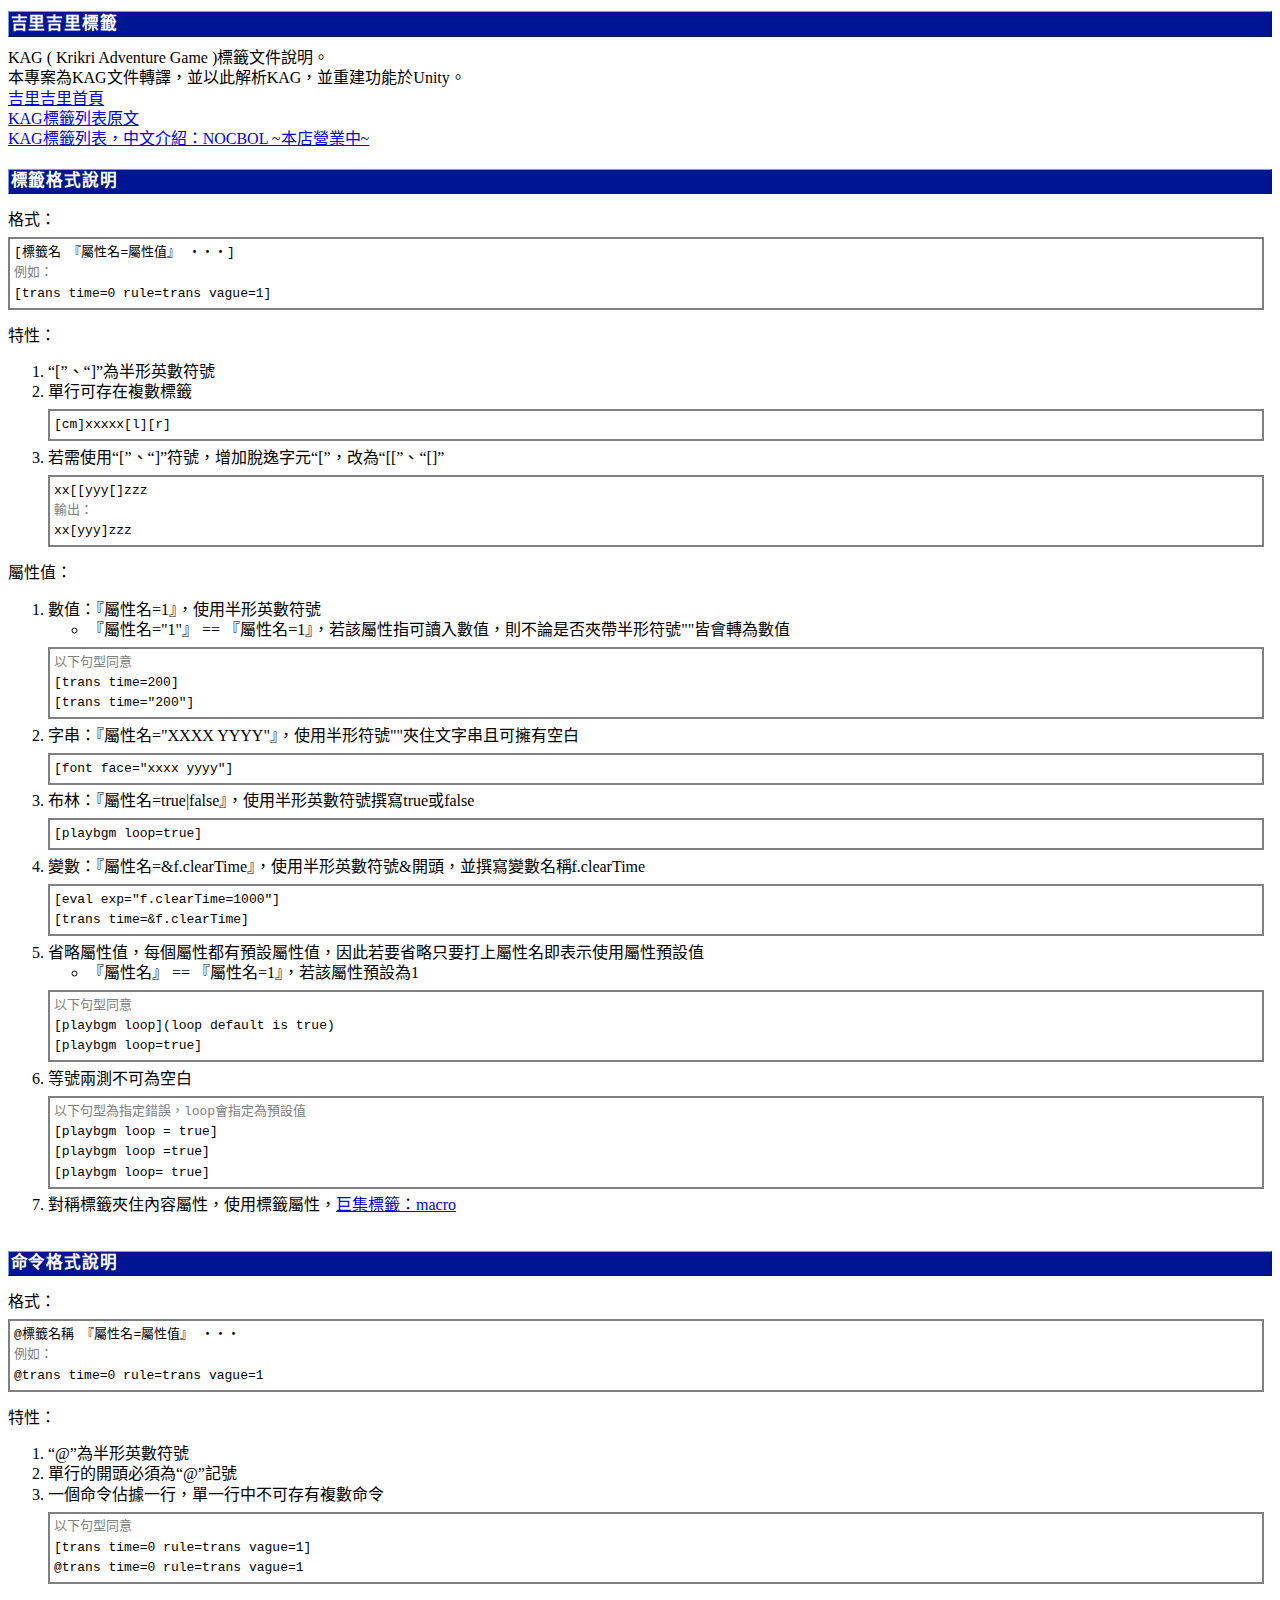
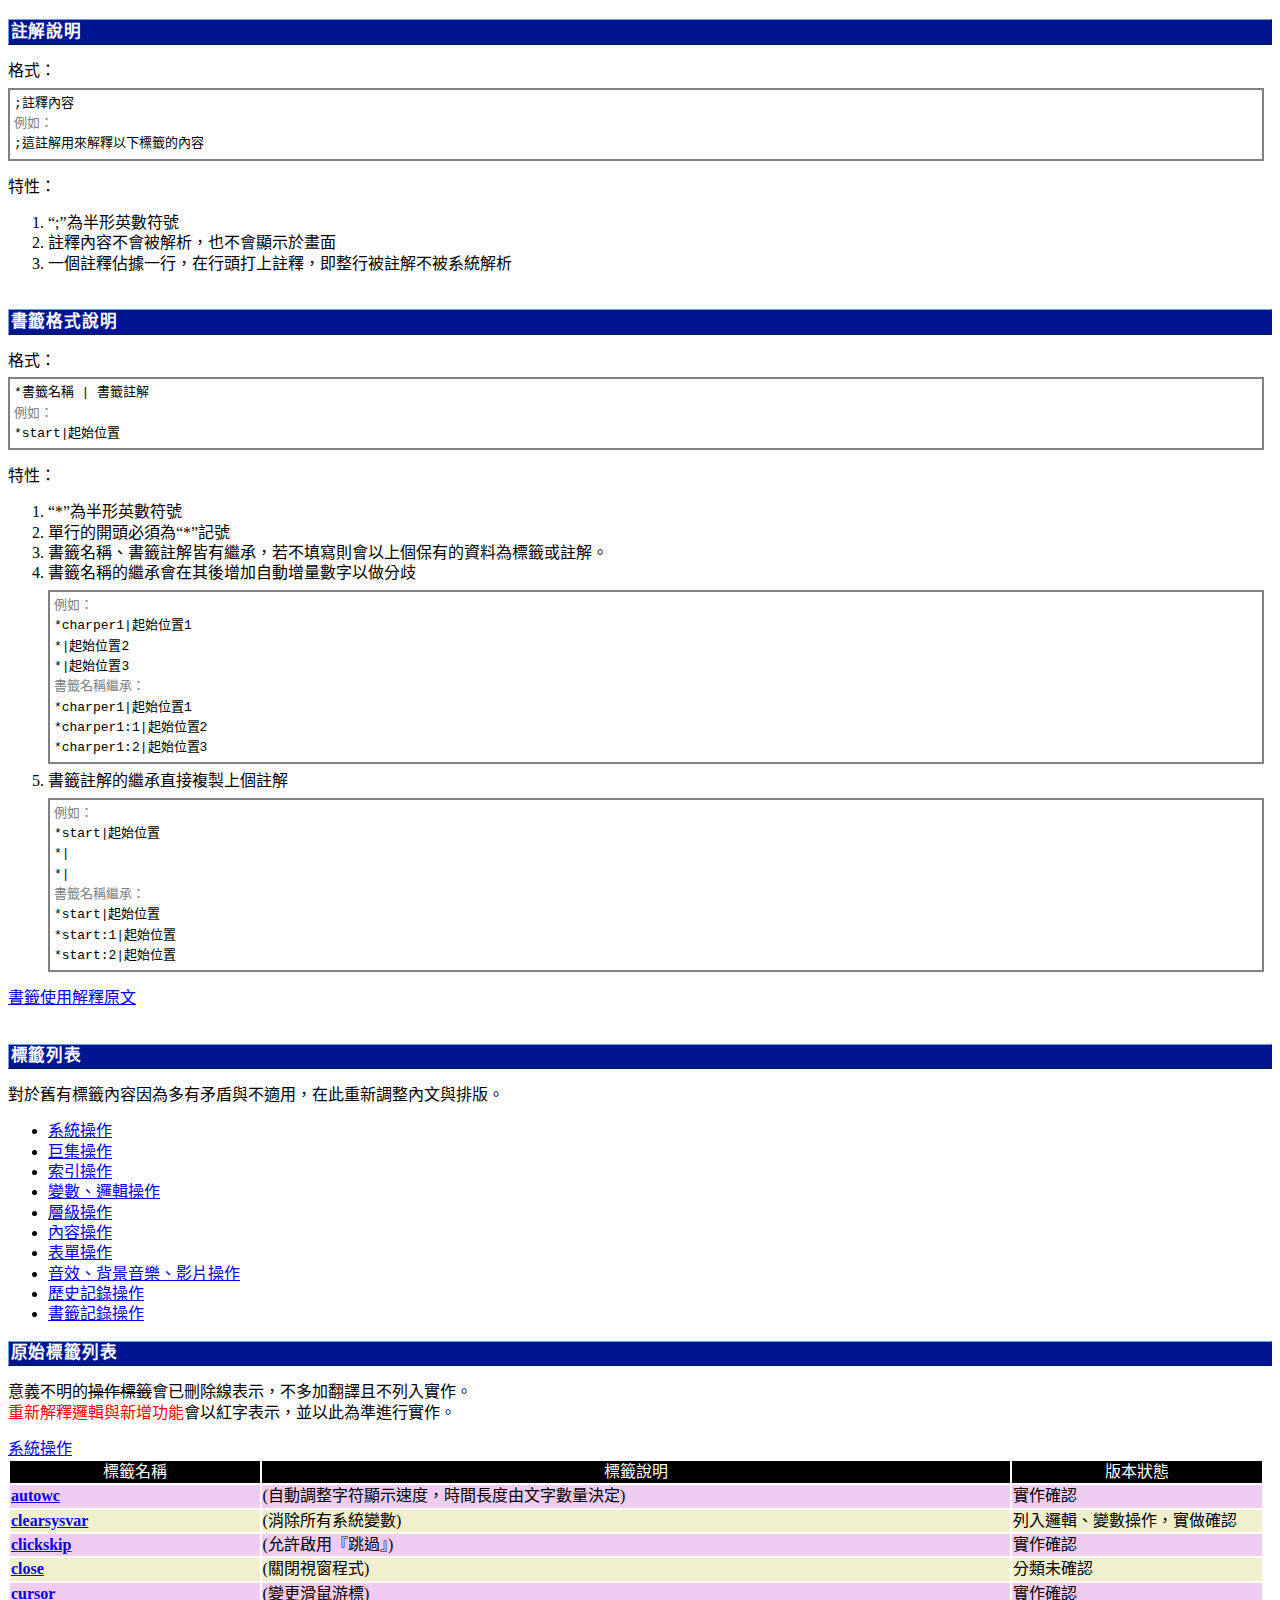
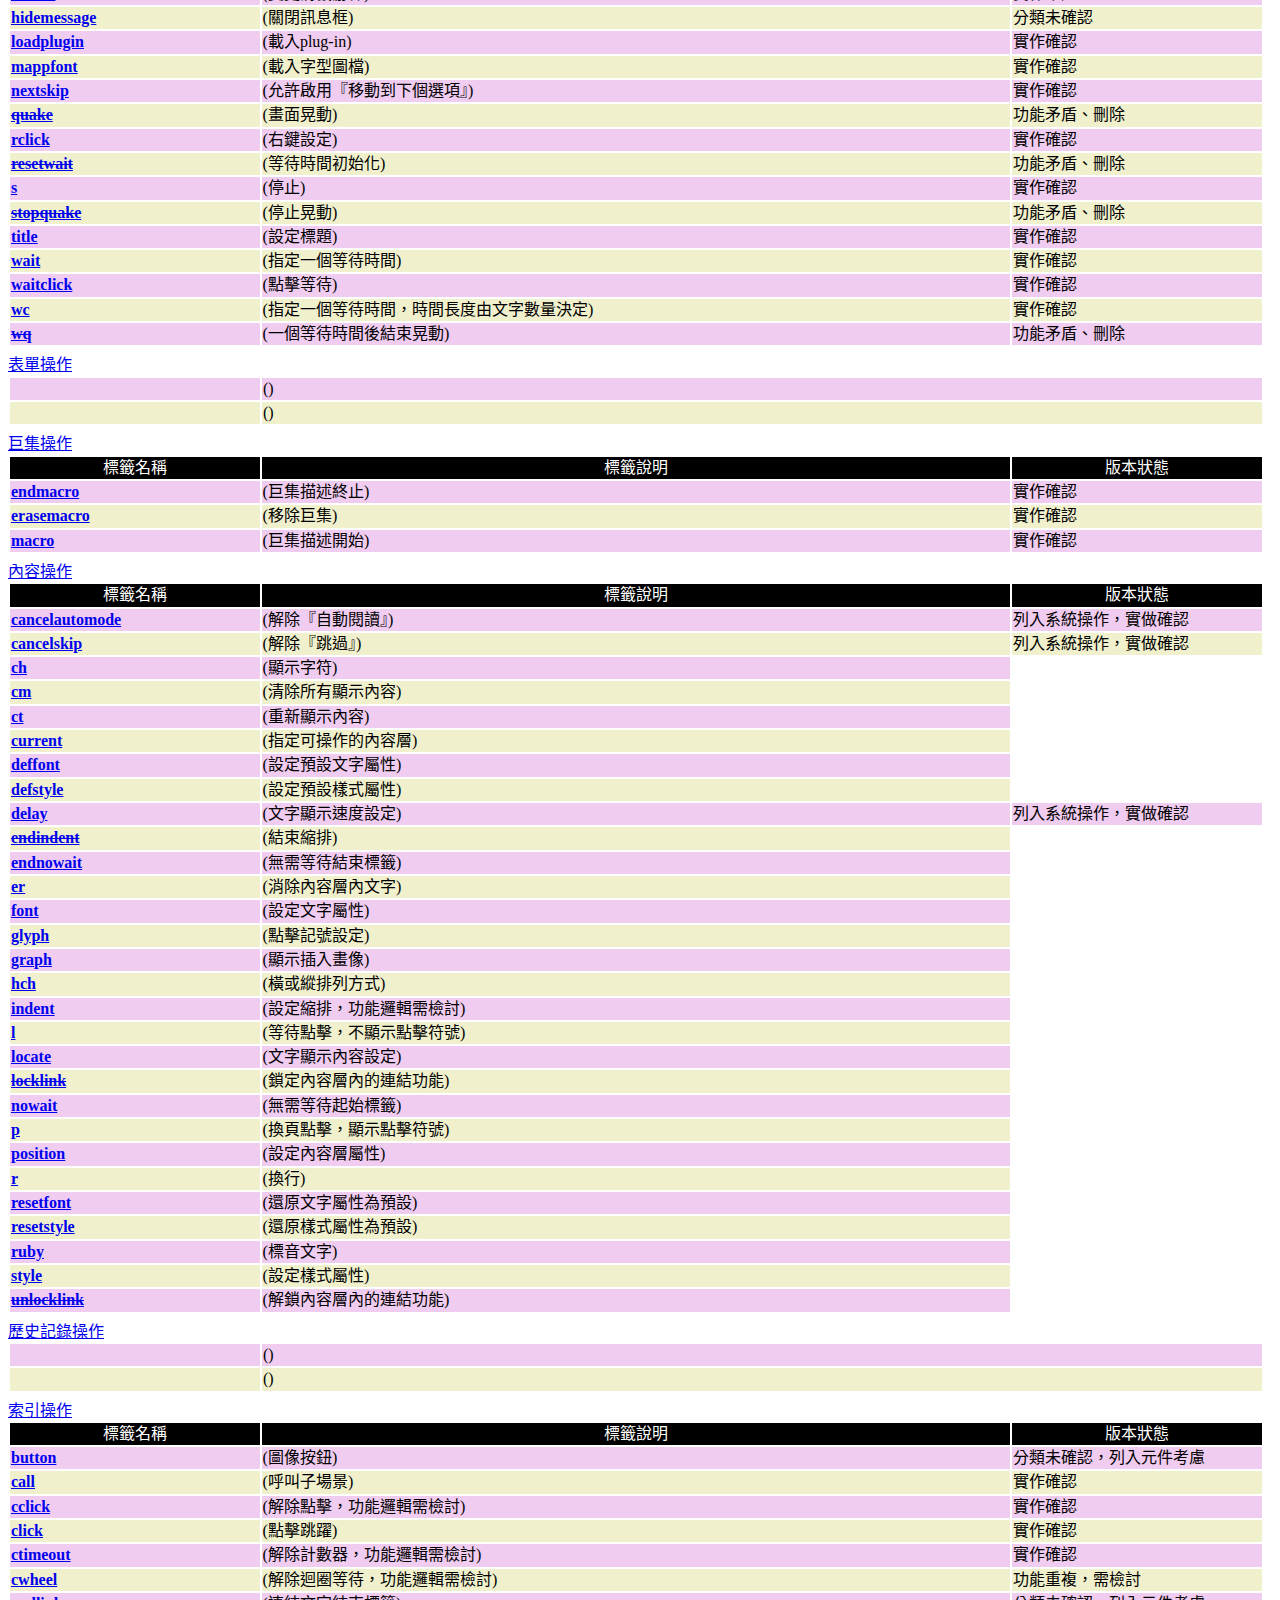
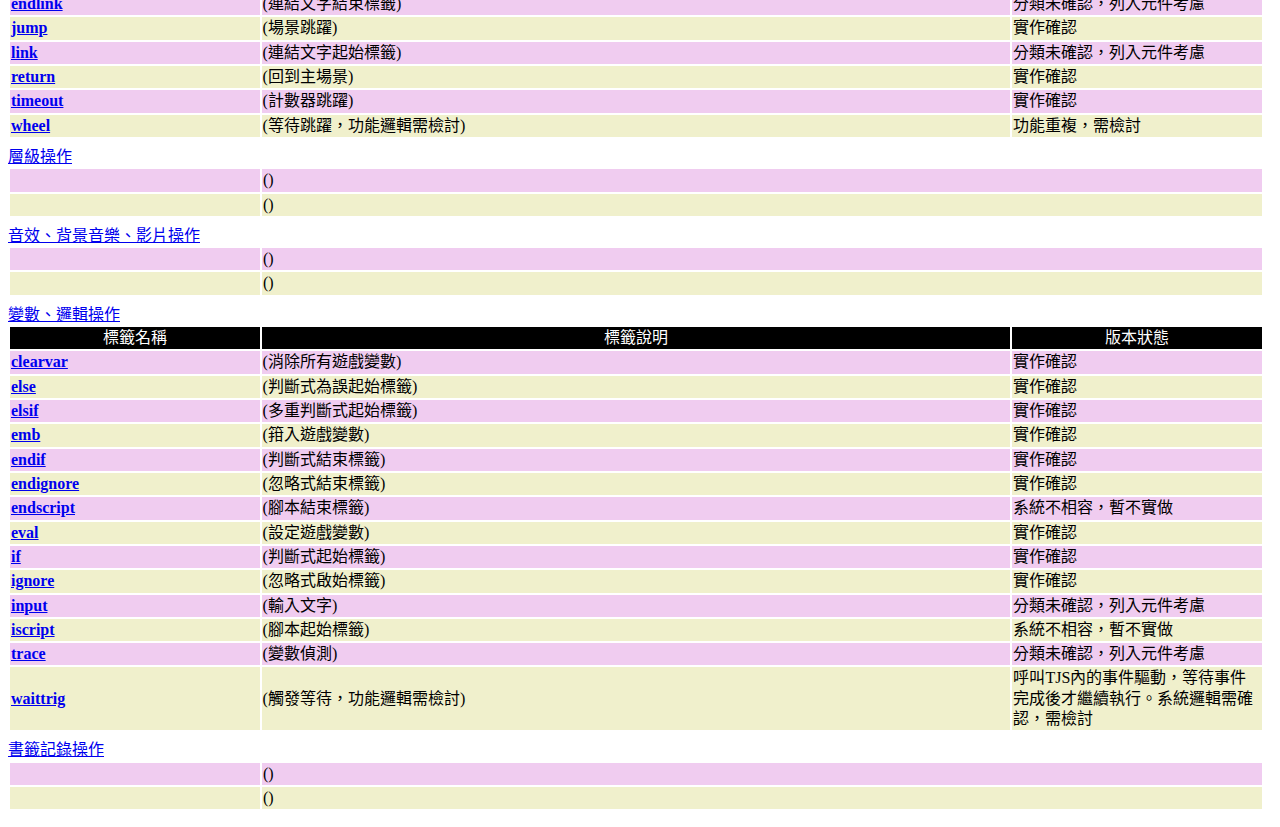
==== 0. KAG document/index.html @ 3817383e "20150520" ====
<!DOCTYPE html PUBLIC "-//W3C//DTD XHTML 1.0 Transitional//EN" "http://www.w3.org/TR/xhtml1/DTD/xhtml1-transitional.dtd">
<!-- saved from url=(0068)http://devdoc.kikyou.info/tvp/docs/kag3doc/contents/Tags.html#autowc -->
<html xmlns="http://www.w3.org/1999/xhtml" xml:lang="zh-TW" lang="zh-TW"><head><meta http-equiv="Content-Type" content="text/html; charset=utf-8">
<head>
	<title>吉里吉里標籤列表</title>
	<meta name="author" content="eastmoon">
	<meta http-equiv="Content-Style-Type" content="text/css">
	<meta http-equiv="Content-Script-Type" content="text/javascript">
	<link href="./css/browser.css" type="text/css" rel="stylesheet" title="吉里吉里瀏覽器顯示設定檔">
	<link href="http://devdoc.kikyou.info/tvp/docs/kag3doc/contents/index.html" target="_top" rel="Start" title="吉里吉里首頁">
</head>
<body>

<h1><a name="tags" id="tags">吉里吉里標籤</a></h1>
<div class="para">
	KAG ( Krikri Adventure Game )標籤文件說明。<br />
	本專案為KAG文件轉譯，並以此解析KAG，並重建功能於Unity。<br />
	<a href="http://devdoc.kikyou.info/tvp/docs/kag3doc/contents/index.html">吉里吉里首頁</a><br />
	<a href="http://devdoc.kikyou.info/tvp/docs/kag3doc/contents/Tags.html">KAG標籤列表原文</a><br />
	<a href="http://kibitz2550.blogspot.tw/2011/06/blog-post.html">KAG標籤列表，中文介紹：NOCBOL ~本店營業中~</a><br />
</div>
<h1><a name="tag_overview" id="tag_overview">標籤格式說明</a></h1>
<div class="para">
	<p>
	格式：<br />
	<code class="bq">
		[標籤名 『屬性名=屬性值』 ‧‧‧]<br />
		<span class="weak">例如：</span><br />
		[trans time=0 rule=trans vague=1]<br />
	</code>
	</p>
	<p>
	特性：<br />
	<ol>
	<li>“[”、“]”為半形英數符號
	<li>單行可存在複數標籤
	<code class="bq">
		[cm]xxxxx[l][r]<br />
	</code>
	<li>若需使用“[”、“]”符號，增加脫逸字元“[”，改為“[[”、“[]”
	<code class="bq">
		xx[[yyy[]zzz<br />
		<span class="weak">輸出：</span><br />
		xx[yyy]zzz<br />
	</code>
	</ol>
	</p>
	<p>
	屬性值：<br />
	<ol>
	<li>數值：『屬性名=1』，使用半形英數符號
	<ul><li>『屬性名="1"』 == 『屬性名=1』，若該屬性指可讀入數值，則不論是否夾帶半形符號""皆會轉為數值</ul>
	<code class="bq">
		<span class="weak">以下句型同意</span><br />
		[trans time=200]<br />
		[trans time="200"]<br />
	</code>
	<li>字串：『屬性名="XXXX YYYY"』，使用半形符號""夾住文字串且可擁有空白
	<code class="bq">
		[font face="xxxx yyyy"]<br />
	</code>
	<li>布林：『屬性名=true|false』，使用半形英數符號撰寫true或false
	<code class="bq">
		[playbgm  loop=true]<br />
	</code>
	<li>變數：『屬性名=&f.clearTime』，使用半形英數符號&開頭，並撰寫變數名稱f.clearTime
	<code class="bq">
		[eval exp="f.clearTime=1000"]<br />
		[trans time=&f.clearTime]<br />
	</code>
	<li>省略屬性值，每個屬性都有預設屬性值，因此若要省略只要打上屬性名即表示使用屬性預設值
		<ul><li>『屬性名』 == 『屬性名=1』，若該屬性預設為1</ul>
	<code class="bq">
		<span class="weak">以下句型同意</span><br />
		[playbgm loop](loop default is true)<br />
		[playbgm loop=true]<br />
	</code>
	<li>等號兩測不可為空白
	<code class="bq">
		<span class="weak">以下句型為指定錯誤，loop會指定為預設值</span><br />
		[playbgm loop = true]<br />
		[playbgm loop =true]<br />
		[playbgm loop= true]<br />
	</code>
	<li>對稱標籤夾住內容屬性，使用標籤屬性，<a class="jump" href="./tags/macro.html#macro" target="_blank">巨集標籤：macro</a>
	</ol>
	</p>
</div>

<h1><a name="tag_command" id="tag_command">命令格式說明</a></h1>
<div class="para">
	<p>
	格式：<br />
	<code class="bq">
		@標籤名稱 『屬性名=屬性值』 ‧‧‧<br />
		<span class="weak">例如：</span><br />
		@trans time=0 rule=trans vague=1<br />
	</code>
	</p>
	<p>
	特性：
	<ol>
	<li>“@”為半形英數符號
	<li>單行的開頭必須為“@”記號
	<li>一個命令佔據一行，單一行中不可存有複數命令
	<code class="bq">
		<span class="weak">以下句型同意</span><br />
		[trans time=0 rule=trans vague=1]<br />
		@trans time=0 rule=trans vague=1<br />
	</code>
	</ol>
	</p>
</div>

<h1><a name="tag_comment" id="tag_comment">註解說明</a></h1>
<div class="para">
	<p>
	格式：<br />
	<code class="bq">
		;註釋內容<br />
		<span class="weak">例如：</span><br />
		;這註解用來解釋以下標籤的內容<br />
	</code>
	
	</p>
	<p>
	特性：<br />
	<ol>
		<li>“;”為半形英數符號
		<li>註釋內容不會被解析，也不會顯示於畫面
		<li>一個註釋佔據一行，在行頭打上註釋，即整行被註解不被系統解析
	</ol>
	</p>
</div>


<h1><a name="tag_bookmark" id="tag_bookmark">書籤格式說明</a></h1>
<div class="para">
	<p>
	格式：<br />
	<code class="bq">
		*書籤名稱 | 書籤註解<br />
		<span class="weak">例如：</span><br />
		*start|起始位置<br />
	</code>
	</p>
	<p>
	特性：
	<ol>
	<li>“*”為半形英數符號
	<li>單行的開頭必須為“*”記號
	<li>書籤名稱、書籤註解皆有繼承，若不填寫則會以上個保有的資料為標籤或註解。
	<li>書籤名稱的繼承會在其後增加自動增量數字以做分歧
	<code class="bq">
		<span class="weak">例如：</span><br />
		*charper1|起始位置1<br />
		*|起始位置2<br />
		*|起始位置3<br />
		<span class="weak">書籤名稱繼承：</span><br />
		*charper1|起始位置1<br />
		*charper1:1|起始位置2<br />
		*charper1:2|起始位置3<br />
	</code>
	<li>書籤註解的繼承直接複製上個註解
	<code class="bq">
		<span class="weak">例如：</span><br />
		*start|起始位置<br />
		*|<br />
		*|<br />
		<span class="weak">書籤名稱繼承：</span><br />
		*start|起始位置<br />
		*start:1|起始位置<br />
		*start:2|起始位置<br />
	</code>
	</ol>
	</p>
	<p>
	<a href="http://devdoc.kikyou.info/tvp/docs/kag3doc/contents/SaveLoad.html">書籤使用解釋原文</a><br />
	</p>
</div>

<h1><a name="genre" id="genre" class="targanchor">標籤列表</a></h1>
<p>
對於舊有標籤內容因為多有矛盾與不適用，在此重新調整內文與排版。
</p>
<ul>
	<li><a class="jump" href="./tags/system.html" target="_blank">系統操作</a>
	<li><a class="jump" href="./tags/macro.html" target="_blank">巨集操作</a>
	<li><a class="jump" href="./tags/index.html" target="_blank">索引操作</a>
	<li><a class="jump" href="./tags/logic.html" target="_blank">變數、邏輯操作</a>
	<li><a class="jump" href="./tags/layer.html" target="_blank">層級操作</a>
	<li><a class="jump" href="./tags/content.html" target="_blank">內容操作</a>
	<li><a class="jump" href="./tags/form.html" target="_blank">表單操作</a>
	<li><a class="jump" href="./tags/media.html" target="_blank">音效、背景音樂、影片操作</a>
	<li><a class="jump" href="./tags/history.html" target="_blank">歷史記錄操作</a>
	<li><a class="jump" href="./tags/bookmark.html" target="_blank">書籤記錄操作</a>
</ul>

<h1><a name="genre" id="genre" class="targanchor">原始標籤列表</a></h1>
<p>
意義不明的<delline>操作標籤</delline>會已刪除線表示，不多加翻譯且不列入實作。<br />
<newcomment>重新解釋邏輯與新增功能</newcomment>會以紅字表示，並以此為準進行實作。
</p>
<div class="para">
	<div class="taggenrehead"><a class="jump" href="./tags/system.html">系統操作</a></div>
	<table class="taglist" summary="系統操作 標籤列表">
		<tbody>
		<tr class="taglisttitle"><td>標籤名稱</td><td>標籤說明</td><td class="tagliststate">版本狀態</td></tr>
		<tr class="taglisteven"><td class="taglistlink"><a class="jump" href="./tags/system.html#autowc">autowc</a></td>
		<td>(自動調整字符顯示速度，時間長度由文字數量決定)</td><td class="tagliststate">實作確認</td></tr>
		<tr class="taglistodd"><td class="taglistlink"><a class="jump" href="./tags/system.html#clearsysvar">clearsysvar</a></td>
		<td>(消除所有系統變數)</td><td>列入邏輯、變數操作，實做確認</td></tr>
		<tr class="taglisteven"><td class="taglistlink"><a class="jump" href="./tags/system.html#clickskip">clickskip</a></td>
		<td>(允許啟用『跳過』)</td><td>實作確認</td></tr>
		<tr class="taglistodd"><td class="taglistlink"><a class="jump" href="./tags/system.html#close">close</a></td>
		<td>(關閉視窗程式)</td><td>分類未確認</td></tr>
		<tr class="taglisteven"><td class="taglistlink"><a class="jump" href="./tags/system.html#cursor">cursor</a></td>
		<td>(變更滑鼠游標)</td><td>實作確認</td></tr>
		<tr class="taglistodd"><td class="taglistlink"><a class="jump" href="./tags/system.html#hidemessage">hidemessage</a></td>
		<td>(關閉訊息框)</td><td>分類未確認</td></tr>
		<tr class="taglisteven"><td class="taglistlink"><a class="jump" href="./tags/system.html#loadplugin">loadplugin</a></td>
		<td>(載入plug-in)</td><td>實作確認</td></tr>
		<tr class="taglistodd"><td class="taglistlink"><a class="jump" href="./tags/system.html#mappfont">mappfont</a></td>
		<td>(載入字型圖檔)</td><td>實作確認</td></tr>
		<tr class="taglisteven"><td class="taglistlink"><a class="jump" href="./tags/system.html#nextskip">nextskip</a></td>
		<td>(允許啟用『移動到下個選項』)</td><td>實作確認</td></tr>
		<tr class="taglistodd"><td class="taglistlink"><a class="jump" href="./tags/system.html#quake"><delline>quake</delline></a></td>
		<td>(畫面晃動)</td><td>功能矛盾、刪除</td></tr>
		<tr class="taglisteven"><td class="taglistlink"><a class="jump" href="./tags/system.html#rclick">rclick</a></td>
		<td>(右鍵設定)</td><td>實作確認</td></tr>
		<tr class="taglistodd"><td class="taglistlink"><a class="jump" href="./tags/system.html#resetwait"><delline>resetwait</delline></a></td>
		<td>(等待時間初始化)</td><td>功能矛盾、刪除</td></tr>
		<tr class="taglisteven"><td class="taglistlink"><a class="jump" href="./tags/system.html#s">s</a></td>
		<td>(停止)</td><td>實作確認</td></tr>
		<tr class="taglistodd"><td class="taglistlink"><a class="jump" href="./tags/system.html#stopquake"><delline>stopquake</delline></a></td>
		<td>(停止晃動)</td><td>功能矛盾、刪除</td></tr>
		<tr class="taglisteven"><td class="taglistlink"><a class="jump" href="./tags/system.html#title">title</a></td>
		<td>(設定標題)</td><td>實作確認</td></tr>
		<tr class="taglistodd"><td class="taglistlink"><a class="jump" href="./tags/system.html#wait">wait</a></td>
		<td>(指定一個等待時間)</td><td>實作確認</td></tr>
		<tr class="taglisteven"><td class="taglistlink"><a class="jump" href="./tags/system.html#waitclick">waitclick</a></td>
		<td>(點擊等待)</td><td>實作確認</td></tr>
		<tr class="taglistodd"><td class="taglistlink"><a class="jump" href="./tags/system.html#wc">wc</a></td>
		<td>(指定一個等待時間，時間長度由文字數量決定)</td><td>實作確認</td></tr>
		<tr class="taglisteven"><td class="taglistlink"><a class="jump" href="./tags/system.html#wq"><delline>wq</delline></a></td>
		<td>(一個等待時間後結束晃動)</td><td>功能矛盾、刪除</td></tr>
		</tbody>
	</table>
</div>

<div class="para">
	<div class="taggenrehead"><a class="jump" href="./tags/form.html">表單操作</a></div>
	<table class="taglist" summary="表單操作 標籤列表">
		<tbody>
		<tr class="taglisteven"><td class="taglistlink"><a class="jump" href="#"></a></td>
		<td>()</td></tr>
		<tr class="taglistodd"><td class="taglistlink"><a class="jump" href="#"></a></td>
		<td>()</td></tr>
		</tbody>
	</table>
</div>

<div class="para">
	<div class="taggenrehead"><a class="jump" href="./tags/macro.html">巨集操作</a></div>
	<table class="taglist" summary="巨集操作 標籤列表">
		<tbody>
		<tr class="taglisttitle"><td>標籤名稱</td><td>標籤說明</td><td class="tagliststate">版本狀態</td></tr>
		<tr class="taglisteven"><td class="taglistlink"><a class="jump" href="#endmacro">endmacro</a></td>
		<td>(巨集描述終止)</td><td class="tagliststate">實作確認</td></tr>
		<tr class="taglistodd"><td class="taglistlink"><a class="jump" href="#erasemacro">erasemacro</a></td>
		<td>(移除巨集)</td><td class="tagliststate">實作確認</td></tr>
		<tr class="taglisteven"><td class="taglistlink"><a class="jump" href="#macro">macro</a></td>
		<td>(巨集描述開始)</td><td class="tagliststate">實作確認</td></tr>
		</tbody>
	</table>
</div>

<div class="para">
	<div class="taggenrehead"><a class="jump" href="./tags/content.html">內容操作</a></div>
	<table class="taglist" summary="內容操作 標籤列表">
		<tbody>
		<tr class="taglisttitle"><td>標籤名稱</td><td>標籤說明</td><td class="tagliststate">版本狀態</td></tr>
		<tr class="taglisteven"><td class="taglistlink"><a class="jump" href="#cancelautomode">cancelautomode</a></td>
		<td>(解除『自動閱讀』)</td><td>列入系統操作，實做確認</td></tr>
		<tr class="taglistodd"><td class="taglistlink"><a class="jump" href="#cancelskip">cancelskip</a></td>
		<td>(解除『跳過』)</td><td>列入系統操作，實做確認</td></tr>
		<tr class="taglisteven"><td class="taglistlink"><a class="jump" href="#ch">ch</a></td>
		<td>(顯示字符)</td></tr>
		<tr class="taglistodd"><td class="taglistlink"><a class="jump" href="#cm">cm</a></td>
		<td>(清除所有顯示內容)</td></tr>
		<tr class="taglisteven"><td class="taglistlink"><a class="jump" href="#ct">ct</a></td>
		<td>(重新顯示內容)</td></tr>
		<tr class="taglistodd"><td class="taglistlink"><a class="jump" href="#current">current</a></td>
		<td>(指定可操作的內容層)</td></tr>
		<tr class="taglisteven"><td class="taglistlink"><a class="jump" href="#deffont">deffont</a></td>
		<td>(設定預設文字屬性)</td></tr>
		<tr class="taglistodd"><td class="taglistlink"><a class="jump" href="#defstyle">defstyle</a></td>
		<td>(設定預設樣式屬性)</td></tr>
		<tr class="taglisteven"><td class="taglistlink"><a class="jump" href="#delay">delay</a></td>
		<td>(文字顯示速度設定)</td><td>列入系統操作，實做確認</td></tr>
		<tr class="taglistodd"><td class="taglistlink"><a class="jump" href="#endindent"><delline>endindent</delline></a></td>
		<td>(結束縮排)</td></tr>
		<tr class="taglisteven"><td class="taglistlink"><a class="jump" href="#endnowait">endnowait</a></td>
		<td>(無需等待結束標籤)</td></tr>
		<tr class="taglistodd"><td class="taglistlink"><a class="jump" href="#er">er</a></td>
		<td>(消除內容層內文字)</td></tr>
		<tr class="taglisteven"><td class="taglistlink"><a class="jump" href="#font">font</a></td>
		<td>(設定文字屬性)</td></tr>
		<tr class="taglistodd"><td class="taglistlink"><a class="jump" href="#glyph">glyph</a></td>
		<td>(點擊記號設定)</td></tr>
		<tr class="taglisteven"><td class="taglistlink"><a class="jump" href="#graph">graph</a></td>
		<td>(顯示插入畫像)</td></tr>
		<tr class="taglistodd"><td class="taglistlink"><a class="jump" href="#hch">hch</a></td>
		<td>(橫或縱排列方式)</td></tr>
		<tr class="taglisteven"><td class="taglistlink"><a class="jump" href="#indent">indent</a></td>
		<td>(設定縮排，功能邏輯需檢討)</td></tr>
		<tr class="taglistodd"><td class="taglistlink"><a class="jump" href="#l">l</a></td>
		<td>(等待點擊，不顯示點擊符號)</td></tr>
		<tr class="taglisteven"><td class="taglistlink"><a class="jump" href="#locate">locate</a></td>
		<td>(文字顯示內容設定)</td></tr>
		<tr class="taglistodd"><td class="taglistlink"><a class="jump" href="#locklink"><delline>locklink</delline></a></td>
		<td>(鎖定內容層內的連結功能)</td></tr>
		<tr class="taglisteven"><td class="taglistlink"><a class="jump" href="#nowait">nowait</a></td>
		<td>(無需等待起始標籤)</td></tr>
		<tr class="taglistodd"><td class="taglistlink"><a class="jump" href="#p">p</a></td>
		<td>(換頁點擊，顯示點擊符號)</td></tr>
		<tr class="taglisteven"><td class="taglistlink"><a class="jump" href="#position">position</a></td>
		<td>(設定內容層屬性)</td></tr>
		<tr class="taglistodd"><td class="taglistlink"><a class="jump" href="#r">r</a></td>
		<td>(換行)</td></tr>
		<tr class="taglisteven"><td class="taglistlink"><a class="jump" href="#resetfont">resetfont</a></td>
		<td>(還原文字屬性為預設)</td></tr>
		<tr class="taglistodd"><td class="taglistlink"><a class="jump" href="#resetstyle">resetstyle</a></td>
		<td>(還原樣式屬性為預設)</td></tr>
		<tr class="taglisteven"><td class="taglistlink"><a class="jump" href="#ruby">ruby</a></td>
		<td>(標音文字)</td></tr>
		<tr class="taglistodd"><td class="taglistlink"><a class="jump" href="#style">style</a></td>
		<td>(設定樣式屬性)</td></tr>
		<tr class="taglisteven"><td class="taglistlink"><a class="jump" href="#unlocklink"><delline>unlocklink</delline></a></td>
		<td>(解鎖內容層內的連結功能)</td></tr>
		</tbody>
	</table>
</div>

<div class="para">
	<div class="taggenrehead"><a class="jump" href="./tags/history.html">歷史記錄操作</a></div>
	<table class="taglist" summary="歷史記錄操作 標籤列表">
		<tbody>
		<tr class="taglisteven"><td class="taglistlink"><a class="jump" href="#"></a></td>
		<td>()</td></tr>
		<tr class="taglistodd"><td class="taglistlink"><a class="jump" href="#"></a></td>
		<td>()</td></tr>
		</tbody>
	</table>
</div>

<div class="para">
	<div class="taggenrehead"><a class="jump" href="./tags/index.html">索引操作</a></div>
	<table class="taglist" summary="索引標籤跳躍操作 標籤列表">
		<tbody>
		<tr class="taglisttitle"><td>標籤名稱</td><td>標籤說明</td><td class="tagliststate">版本狀態</td></tr>
		<tr class="taglisteven"><td class="taglistlink"><a class="jump" href="#button">button</a></td>
		<td>(圖像按鈕)</td><td>分類未確認，列入元件考慮</td></tr>
		<tr class="taglistodd"><td class="taglistlink"><a class="jump" href="#call">call</a></td>
		<td>(呼叫子場景)</td><td>實作確認</td></tr>
		<tr class="taglisteven"><td class="taglistlink"><a class="jump" href="#cclick">cclick</a></td>
		<td>(解除點擊，功能邏輯需檢討)</td><td>實作確認</td></tr>
		<tr class="taglistodd"><td class="taglistlink"><a class="jump" href="#click">click</a></td>
		<td>(點擊跳躍)</td><td>實作確認</td></tr>
		<tr class="taglisteven"><td class="taglistlink"><a class="jump" href="#ctimeout">ctimeout</a></td>
		<td>(解除計數器，功能邏輯需檢討)</td><td>實作確認</td></tr>
		<tr class="taglistodd"><td class="taglistlink"><a class="jump" href="#cwheel">cwheel</a></td>
		<td>(解除迴圈等待，功能邏輯需檢討)</td><td>功能重複，需檢討</td></tr>
		<tr class="taglisteven"><td class="taglistlink"><a class="jump" href="#endlink">endlink</a></td>
		<td>(連結文字結束標籤)</td><td>分類未確認，列入元件考慮</td></tr>
		<tr class="taglistodd"><td class="taglistlink"><a class="jump" href="#jump">jump</a></td>
		<td>(場景跳躍)</td><td>實作確認</td></tr>
		<tr class="taglisteven"><td class="taglistlink"><a class="jump" href="#link">link</a></td>
		<td>(連結文字起始標籤)</td><td>分類未確認，列入元件考慮</td></tr>
		<tr class="taglistodd"><td class="taglistlink"><a class="jump" href="#return">return</a></td>
		<td>(回到主場景)</td><td>實作確認</td></tr>
		<tr class="taglisteven"><td class="taglistlink"><a class="jump" href="#timeout">timeout</a></td>
		<td>(計數器跳躍)</td><td>實作確認</td></tr>
		<tr class="taglistodd"><td class="taglistlink"><a class="jump" href="#wheel">wheel</a></td>
		<td>(等待跳躍，功能邏輯需檢討)</td><td>功能重複，需檢討</td></tr>
		</tbody>
	</table>
</div>

<div class="para">
	<div class="taggenrehead"><a class="jump" href="./tags/layer.html">層級操作</a></div>
	<table class="taglist" summary="層級操作 標籤列表">
		<tbody>
		<tr class="taglisteven"><td class="taglistlink"><a class="jump" href="#"></a></td>
		<td>()</td></tr>
		<tr class="taglistodd"><td class="taglistlink"><a class="jump" href="#"></a></td>
		<td>()</td></tr>
		</tbody>
	</table>
</div>

<div class="para">
	<div class="taggenrehead"><a class="jump" href="./tags/media.html">音效、背景音樂、影片操作</a></div>
	<table class="taglist" summary="音效、背景音樂、影片操作 標籤列表">
		<tbody>
		<tr class="taglisteven"><td class="taglistlink"><a class="jump" href="#"></a></td>
		<td>()</td></tr>
		<tr class="taglistodd"><td class="taglistlink"><a class="jump" href="#"></a></td>
		<td>()</td></tr>
		</tbody>
	</table>
</div>

<div class="para">
	<div class="taggenrehead"><a class="jump" href="./tags/logic.html">變數、邏輯操作</a></div>
	<table class="taglist" summary="音效、背景音樂、影片操作 標籤列表">
		<tbody>
		<tr class="taglisttitle"><td>標籤名稱</td><td>標籤說明</td><td class="tagliststate">版本狀態</td></tr>
		<tr class="taglisteven"><td class="taglistlink"><a class="jump" href="#clearvar">clearvar</a></td>
		<td>(消除所有遊戲變數)</td><td>實作確認</td></tr>
		<tr class="taglistodd"><td class="taglistlink"><a class="jump" href="#else">else</a></td>
		<td>(判斷式為誤起始標籤)</td><td>實作確認</td></tr>
		<tr class="taglisteven"><td class="taglistlink"><a class="jump" href="#elsif">elsif</a></td>
		<td>(多重判斷式起始標籤)</td><td>實作確認</td></tr>
		<tr class="taglistodd"><td class="taglistlink"><a class="jump" href="#emb">emb</a></td>
		<td>(箝入遊戲變數)</td><td>實作確認</td></tr>
		<tr class="taglisteven"><td class="taglistlink"><a class="jump" href="#endif">endif</a></td>
		<td>(判斷式結束標籤)</td><td>實作確認</td></tr>
		<tr class="taglistodd"><td class="taglistlink"><a class="jump" href="#endignore">endignore</a></td>
		<td>(忽略式結束標籤)</td><td>實作確認</td></tr>
		<tr class="taglisteven"><td class="taglistlink"><a class="jump" href="#endscript">endscript</a></td>
		<td>(腳本結束標籤)</td><td>系統不相容，暫不實做</td></tr>
		<tr class="taglistodd"><td class="taglistlink"><a class="jump" href="#eval">eval</a></td>
		<td>(設定遊戲變數)</td><td>實作確認</td></tr>
		<tr class="taglisteven"><td class="taglistlink"><a class="jump" href="#if">if</a></td>
		<td>(判斷式起始標籤)</td><td>實作確認</td></tr>
		<tr class="taglistodd"><td class="taglistlink"><a class="jump" href="#ignore">ignore</a></td>
		<td>(忽略式啟始標籤)</td><td>實作確認</td></tr>
		<tr class="taglisteven"><td class="taglistlink"><a class="jump" href="#input">input</a></td>
		<td>(輸入文字)</td><td>分類未確認，列入元件考慮</td></tr>
		<tr class="taglistodd"><td class="taglistlink"><a class="jump" href="#iscript">iscript</a></td>
		<td>(腳本起始標籤)</td><td>系統不相容，暫不實做</td></tr>
		<tr class="taglisteven"><td class="taglistlink"><a class="jump" href="#trace">trace</a></td>
		<td>(變數偵測)</td><td>分類未確認，列入元件考慮</td></tr>
		<tr class="taglistodd"><td class="taglistlink"><a class="jump" href="#waittrig">waittrig</a></td>
		<td>(觸發等待，功能邏輯需檢討)</td><td>呼叫TJS內的事件驅動，等待事件完成後才繼續執行。系統邏輯需確認，需檢討</td></tr>
		</tbody>
	</table>
</div>

<div class="para">
	<div class="taggenrehead"><a class="jump" href="./tags/bookmark.html">書籤記錄操作</a></div>
	<table class="taglist" summary="書籤記錄操作 標籤列表">
		<tbody>
		<tr class="taglisteven"><td class="taglistlink"><a class="jump" href="#"></a></td>
		<td>()</td></tr>
		<tr class="taglistodd"><td class="taglistlink"><a class="jump" href="#"></a></td>
		<td>()</td></tr>
		</tbody>
	</table>
</div>
</body>
</html>
---- 0. KAG document/css/browser.css ----
body {
	padding: 0px;
	background-color: white;
	background-attachment: fixed;
	color: black;
	line-height: 127%;
}

h1 {
	background-color: #001591;
	color: white;
	background-image: url("../img/grad.png");
	background-position: left;
	background-repeat: repeat-y;
	margin: 0em 0em 1em 0em;
	padding: 0.1em;
	border-top: 1px solid #70a0e0;
	border-left: 1px solid #70a0e0;
	border-bottom: 1px solid #002040;
	border-right: 1px solid #002040;
	font-size: 1.04em;
	letter-spacing: 0.05em;
	display: block;
	-webkit-margin-before: 0.67em;
	-webkit-margin-after: 0.67em;
	-webkit-margin-start: 0px;
	-webkit-margin-end: 0px;
	font-weight: bold;
}

code.bq {
	display: block;
	overflow: auto;
	padding: 0.3em;
	border: 2px solid #808080;
	margin-top: 0.5em;
	margin-bottom: 0.5em;
	font-family: monospace;
	white-space: nowrap;
}

delline {
	text-decoration: line-through;
}

newcomment {
	color: red;
}

table.taglist
{
	width : 100%;
}

table.taglist tr.taglisttitle {
	background-color: #000000;
	color: white;
	text-align: center;
}

table.taglist tr.taglisteven {
	background-color: #f0ccf0;
	color: black;
}

table.taglist tr.taglistodd {
	background-color: #f0f0cc;
	color: black;
}

table.taglist td.taglistlink {
	font-weight: bold;
	width:20%;
}

table.taglist td.tagliststate {
	width:20%;
}

table.tagparams {
	width: 100%;
	margin-bottom: 1em;
}
thead {
	display: table-header-group;
	vertical-align: middle;
	border-color: inherit;
}
td.tagattribname {
	background-color: transparent;
	color: blue;
	width: 10%;
}
td.tagattribrequired {
	background-color: transparent;
	width: 5%;
}
td.tagattribformat {
	background-color: transparent;
	width: 15%;
}
td.tagattribdesc {
	background-color: transparent;
	width: 70%;
}

div.toindex {
	margin-top: 1em;
	text-align: center;
}

div.para {
	margin: 0px;
	border: 0px;
	padding: 0em 0.5em 0.5em 0em;
}

div.taggenre {
	text-align: right;
}

span.weak {
	background-color: transparent;
	color: gray;
}
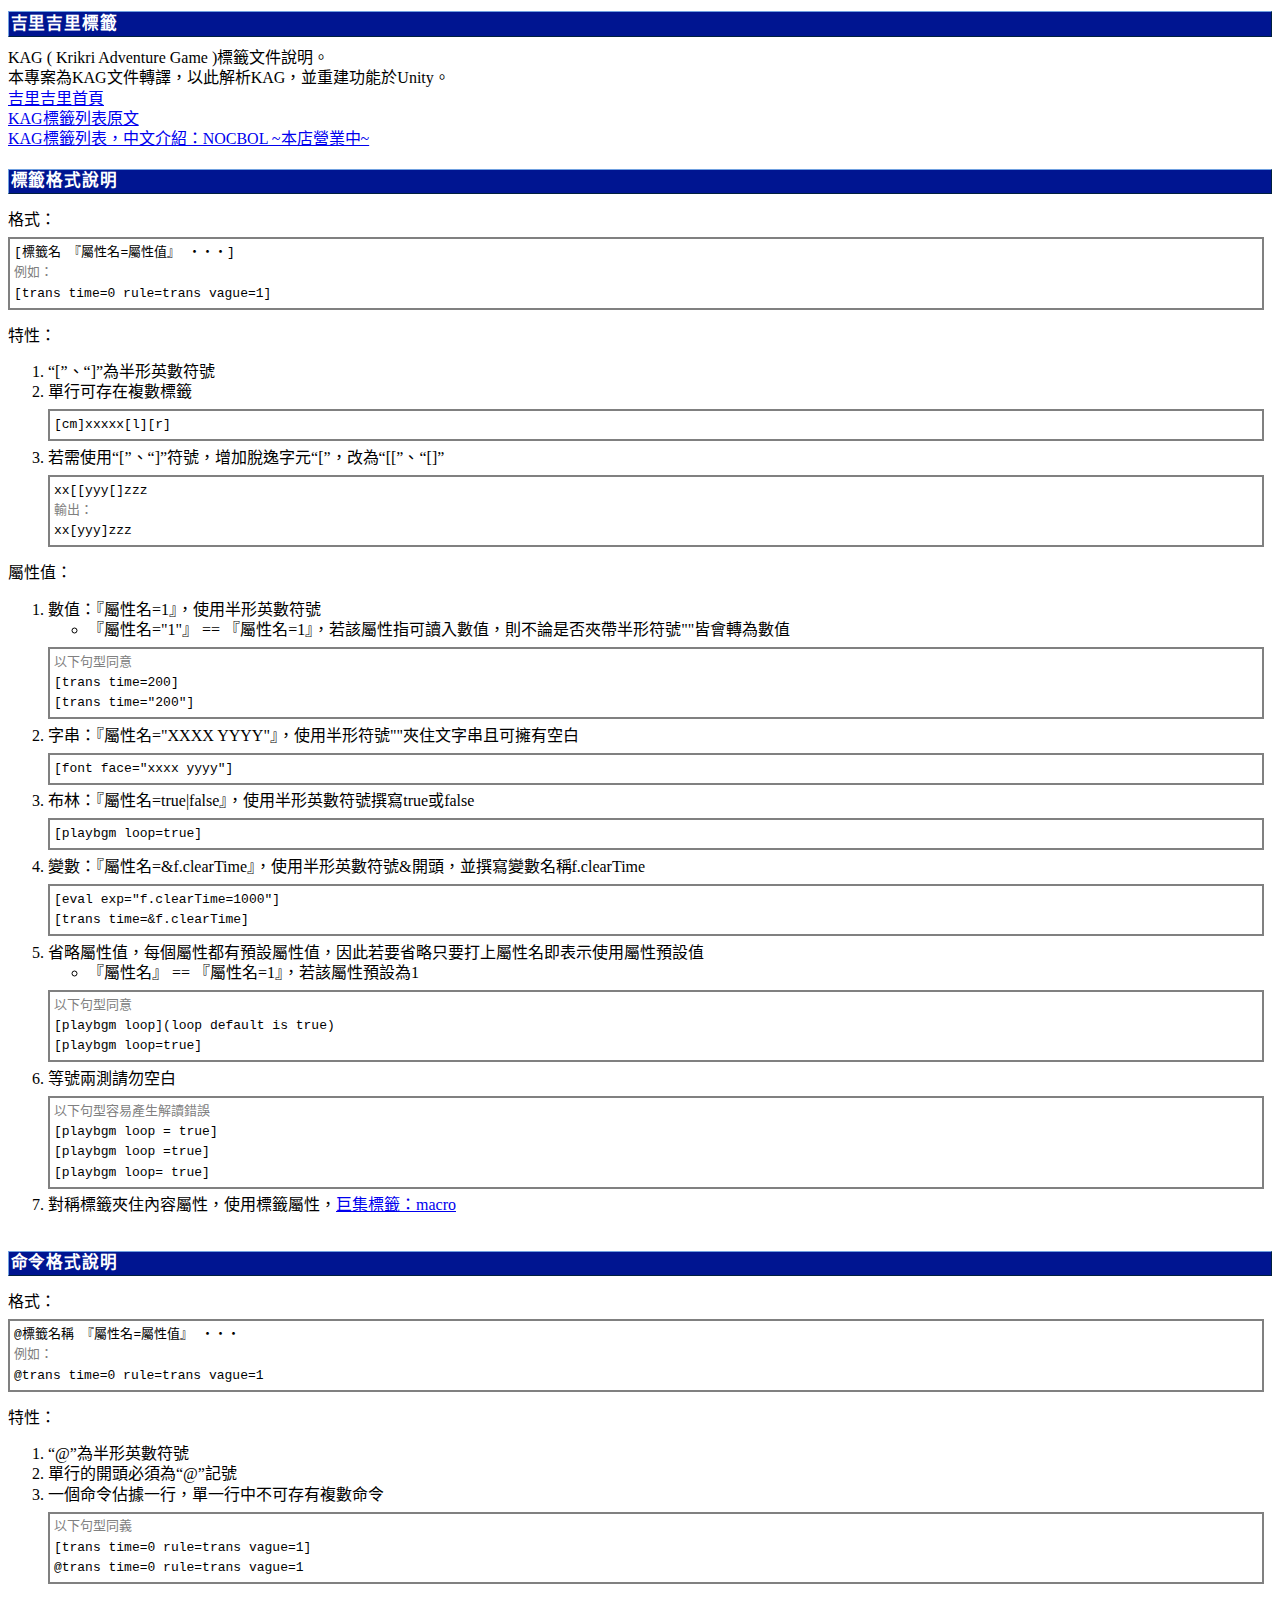
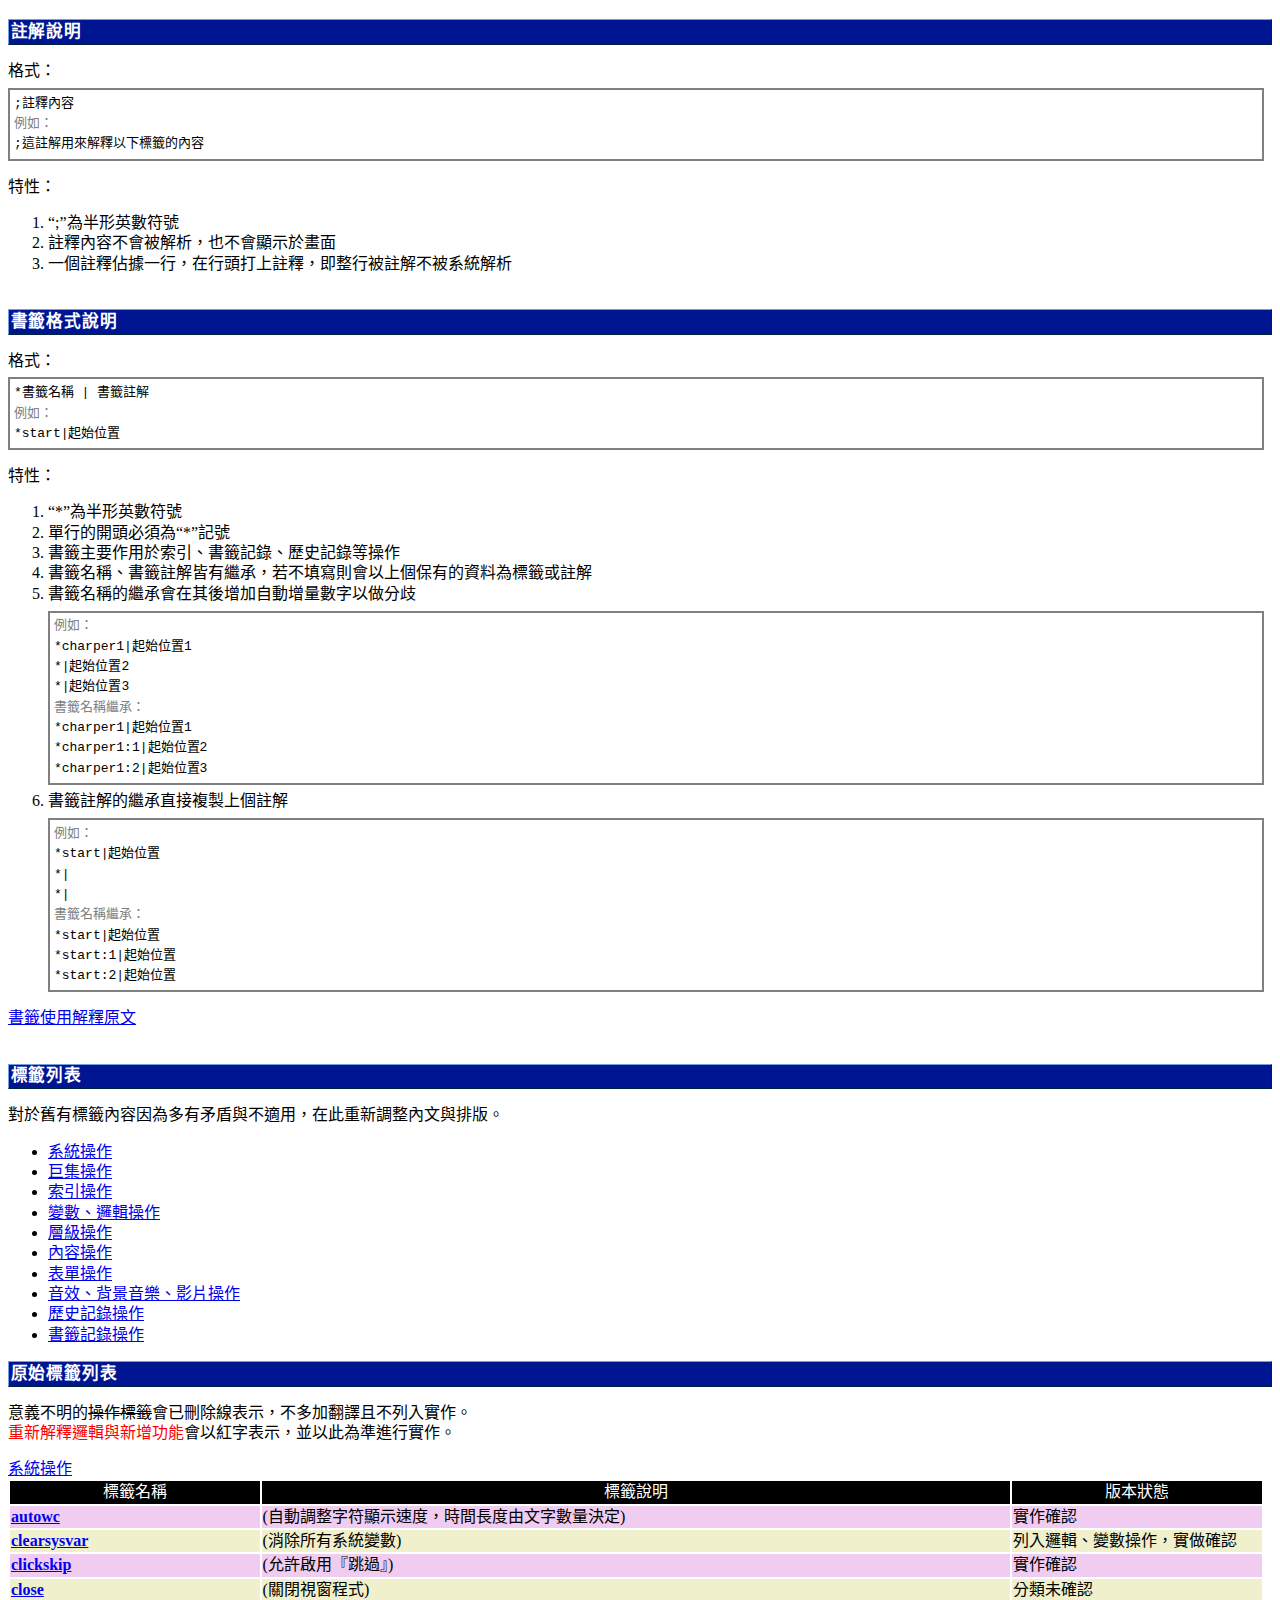
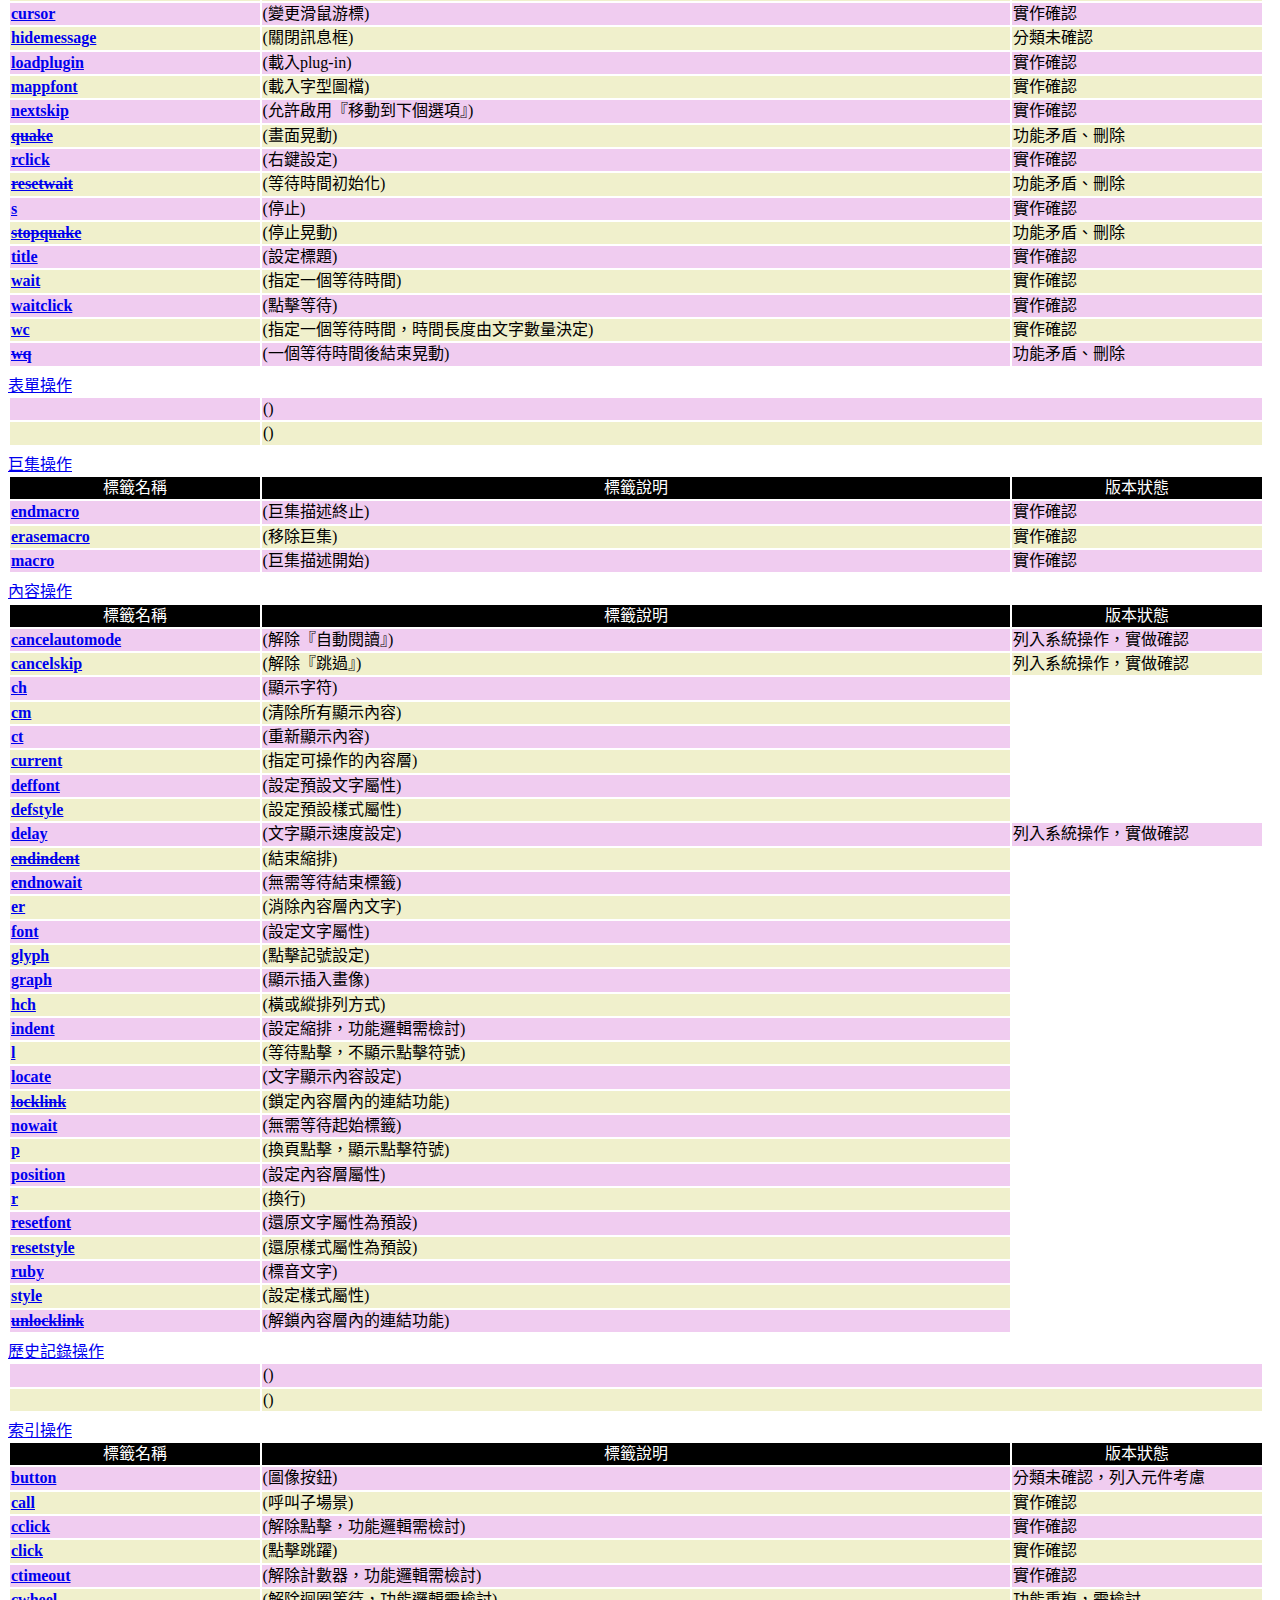
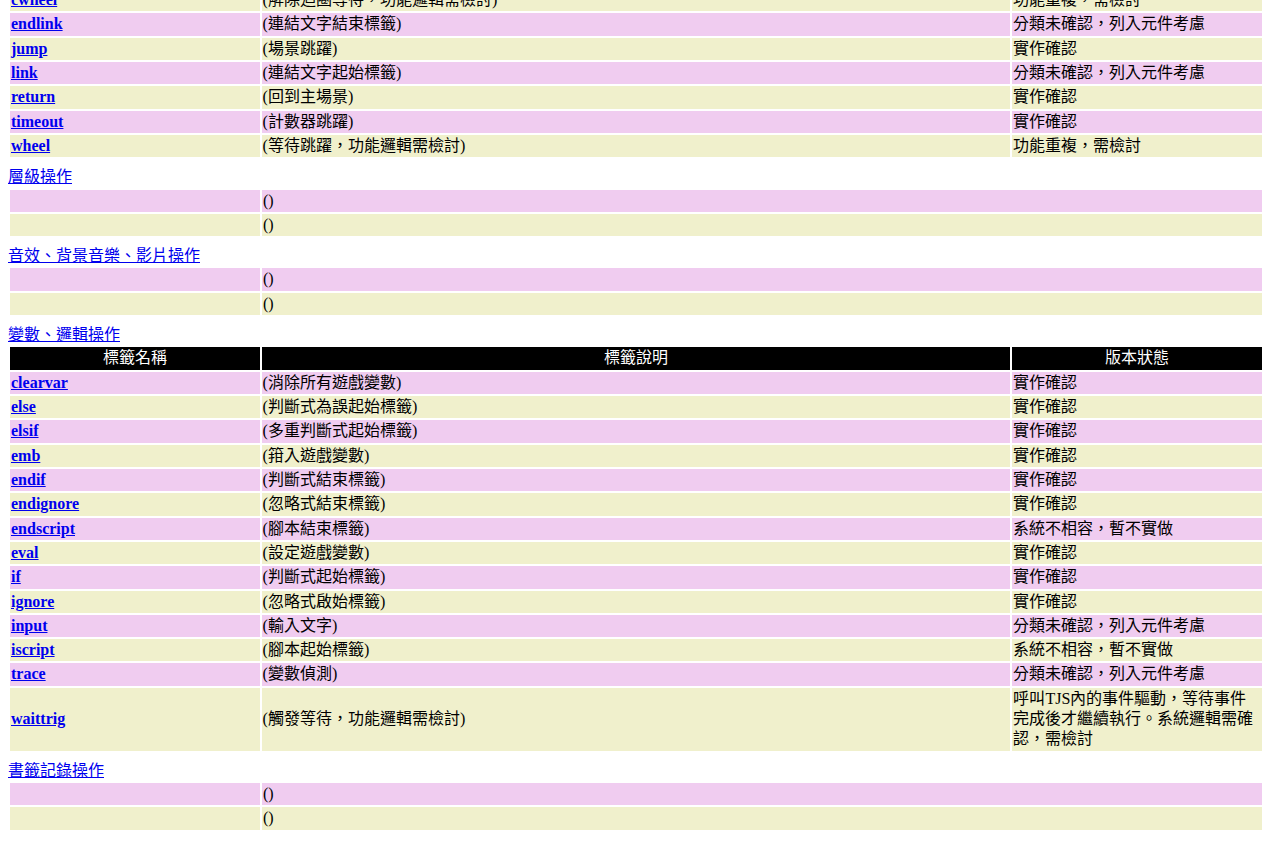
==== commit 3116abd0: "20150629" ====
--- a/0. KAG document/index.html
+++ b/0. KAG document/index.html
@@ -14,7 +14,7 @@
 <h1><a name="tags" id="tags">吉里吉里標籤</a></h1>
 <div class="para">
 	KAG ( Krikri Adventure Game )標籤文件說明。<br />
-	本專案為KAG文件轉譯，並以此解析KAG，並重建功能於Unity。<br />
+	本專案為KAG文件轉譯，以此解析KAG，並重建功能於Unity。<br />
 	<a href="http://devdoc.kikyou.info/tvp/docs/kag3doc/contents/index.html">吉里吉里首頁</a><br />
 	<a href="http://devdoc.kikyou.info/tvp/docs/kag3doc/contents/Tags.html">KAG標籤列表原文</a><br />
 	<a href="http://kibitz2550.blogspot.tw/2011/06/blog-post.html">KAG標籤列表，中文介紹：NOCBOL ~本店營業中~</a><br />
@@ -75,9 +75,9 @@
 		[playbgm loop](loop default is true)<br />
 		[playbgm loop=true]<br />
 	</code>
-	<li>等號兩測不可為空白
-	<code class="bq">
-		<span class="weak">以下句型為指定錯誤，loop會指定為預設值</span><br />
+	<li>等號兩測請勿空白
+	<code class="bq">
+		<span class="weak">以下句型容易產生解讀錯誤</span><br />
 		[playbgm loop = true]<br />
 		[playbgm loop =true]<br />
 		[playbgm loop= true]<br />
@@ -104,7 +104,7 @@
 	<li>單行的開頭必須為“@”記號
 	<li>一個命令佔據一行，單一行中不可存有複數命令
 	<code class="bq">
-		<span class="weak">以下句型同意</span><br />
+		<span class="weak">以下句型同義</span><br />
 		[trans time=0 rule=trans vague=1]<br />
 		@trans time=0 rule=trans vague=1<br />
 	</code>
@@ -149,7 +149,8 @@
 	<ol>
 	<li>“*”為半形英數符號
 	<li>單行的開頭必須為“*”記號
-	<li>書籤名稱、書籤註解皆有繼承，若不填寫則會以上個保有的資料為標籤或註解。
+	<li>書籤主要作用於索引、書籤記錄、歷史記錄等操作
+	<li>書籤名稱、書籤註解皆有繼承，若不填寫則會以上個保有的資料為標籤或註解
 	<li>書籤名稱的繼承會在其後增加自動增量數字以做分歧
 	<code class="bq">
 		<span class="weak">例如：</span><br />
